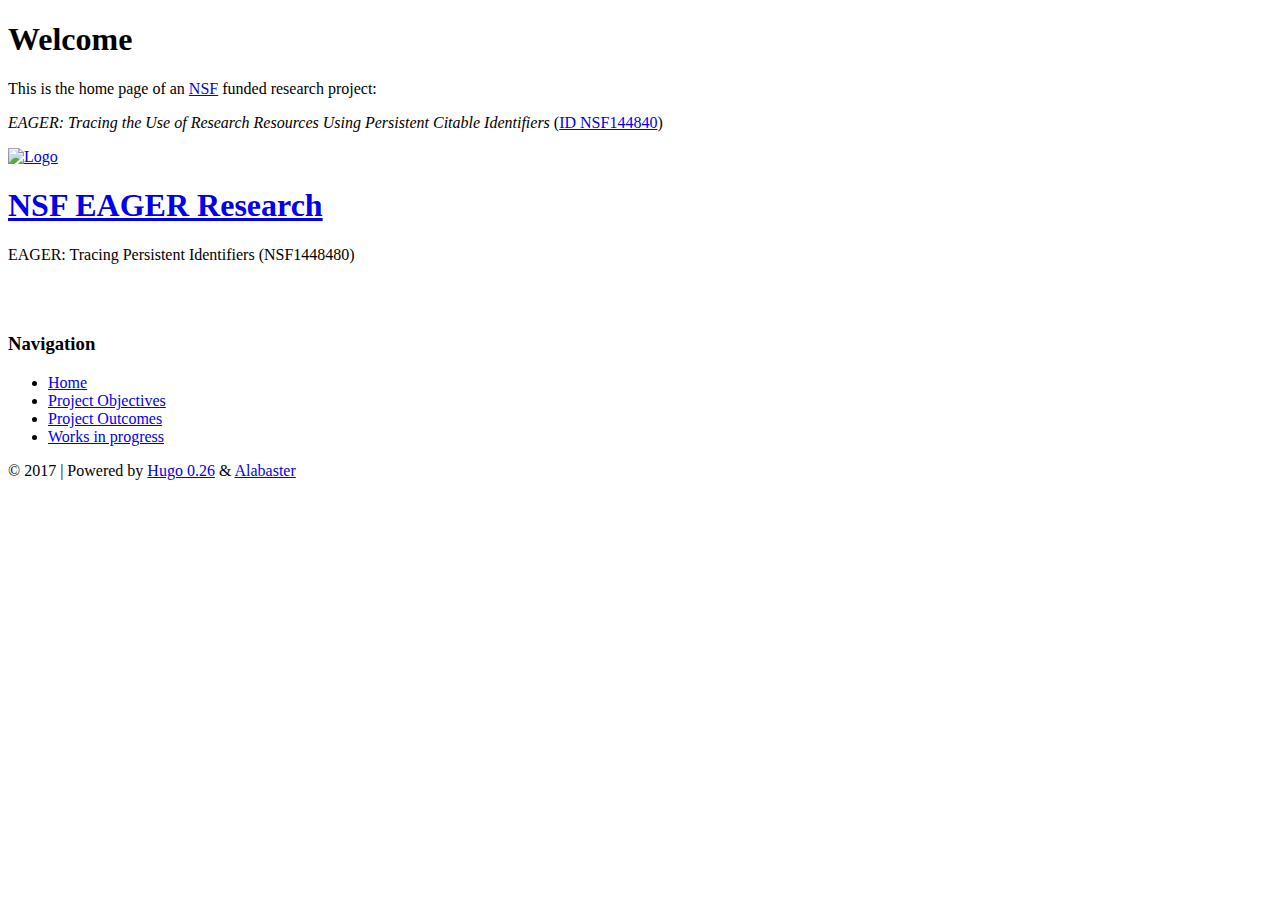
==== index.html @ 7fabe6fc "initial commit" ====
<!DOCTYPE html PUBLIC "-//W3C//DTD XHTML 1.0 Transitional//EN"
"http://www.w3.org/TR/xhtml1/DTD/xhtml1-transitional.dtd">
<html xmlns="http://www.w3.org/1999/xhtml">
	<head lang="en-us">
	<meta http-equiv="Content-Type" content="text/html; charset=utf-8" />
	<meta name="viewport" content="width=device-width, initial-scale=0.9, maximum-scale=0.9" />
	<meta name="description" content="EAGER: Tracing Persistent Identifiers (NSF1448480)">
	<meta name="generator" content="Hugo 0.26" />
	
	<title> Tracing Persistent Identifiers</title>
	
	<link rel="stylesheet" href="http://example.orgcss/alabaster.css" type="text/css" />
	<link rel="stylesheet" href="http://example.orgcss/highlight.css" type="text/css" />

	

	<link rel="shortcut icon" href="http://example.orgfavicon.ico" type="image/x-icon"/>
</head>

	<body role="document">
		<div class="document">
			<div class="documentwrapper">
				<div class="bodywrapper">
					<div class="body" role="main">
						
	
		<h1></h1>
		

<h1 id="welcome">Welcome</h1>

<p>This is the home page of an <a href="https://nsf.gov">NSF</a> funded research project:</p>

<p><em>EAGER: Tracing the Use of Research Resources Using Persistent Citable Identifiers</em> (<a href="https://www.nsf.gov/awardsearch/showAward?AWD_ID=1448480&amp;HistoricalAwards=false">ID NSF144840</a>)</p>

	


						
					</div>
				</div>
			</div>
			
			<div class="sphinxsidebar" role="navigation" aria-label="main navigation">
	<div class="sphinxsidebarwrapper">
		<p class="logo">
			<a href="http://example.org">
				<img class="logo" src="http://example.orgfavicon.ico" alt="Logo"/>
				<h1 class="logo logo-name">NSF EAGER Research</h1>
			</a>
		</p>
		
		<p class="blurb">EAGER: Tracing Persistent Identifiers (NSF1448480)</p>

		

	<p>
		<iframe src="https://ghbtns.com/github-btn.html?user=NCAR&repo=NCAR_Library_Research_NSF1448480_EAGER_Tracing_Persistent_Identifers&type=watch&count=true&size=large"
		allowtransparency="true" frameborder="0" scrolling="0" width="200px" height="35px"></iframe>
	</p>

	

	
		

		

<h3>Navigation</h3>
<ul>
	
	<li class="toctree-l1">
		<a class="reference internal" href="/">Home</a>
	</li>
	
	<li class="toctree-l1">
		<a class="reference internal" href="/objectives/">Project Objectives</a>
	</li>
	
	<li class="toctree-l1">
		<a class="reference internal" href="/outcomes/">Project Outcomes</a>
	</li>
	
	<li class="toctree-l1">
		<a class="reference internal" href="/wip/">Works in progress</a>
	</li>
	
</ul>


		

	</div>
</div>
<div class="clearer"></div>
</div>
			<div class="footer">
	&copy; 2017 
	|
	Powered by <a href="http://gohugo.io/">Hugo 0.26</a>
	&amp; <a href="https://github.com/digitalcraftsman/hugo-alabaster-theme">Alabaster</a>
	
</div>




			

			<script src="https://cdnjs.cloudflare.com/ajax/libs/highlight.js/9.3.0/highlight.min.js"></script>
			<script>hljs.initHighlightingOnLoad();</script>
			

			
		</div>
	</body>
</html>
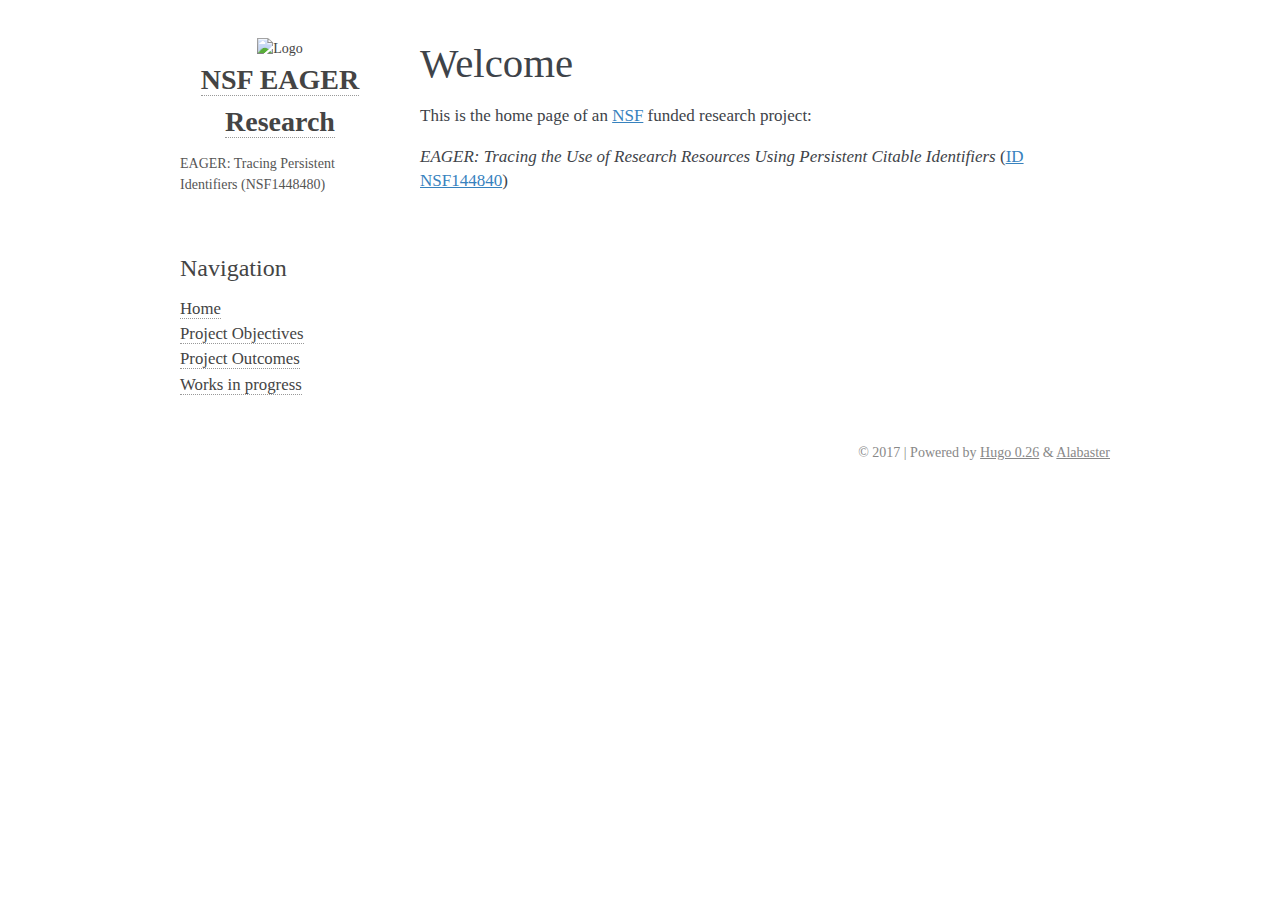
==== commit 05d7b365: "updated url links" ====
--- a/index.html
+++ b/index.html
@@ -9,12 +9,12 @@
 	
 	<title> Tracing Persistent Identifiers</title>
 	
-	<link rel="stylesheet" href="http://example.orgcss/alabaster.css" type="text/css" />
-	<link rel="stylesheet" href="http://example.orgcss/highlight.css" type="text/css" />
+	<link rel="stylesheet" href="https://ncar.github.io/NCAR_Library_Research_NSF1448480_EAGER_Tracing_Persistent_Identifers/css/alabaster.css" type="text/css" />
+	<link rel="stylesheet" href="https://ncar.github.io/NCAR_Library_Research_NSF1448480_EAGER_Tracing_Persistent_Identifers/css/highlight.css" type="text/css" />
 
 	
 
-	<link rel="shortcut icon" href="http://example.orgfavicon.ico" type="image/x-icon"/>
+	<link rel="shortcut icon" href="https://ncar.github.io/NCAR_Library_Research_NSF1448480_EAGER_Tracing_Persistent_Identifers/favicon.ico" type="image/x-icon"/>
 </head>
 
 	<body role="document">
@@ -44,8 +44,8 @@
 			<div class="sphinxsidebar" role="navigation" aria-label="main navigation">
 	<div class="sphinxsidebarwrapper">
 		<p class="logo">
-			<a href="http://example.org">
-				<img class="logo" src="http://example.orgfavicon.ico" alt="Logo"/>
+			<a href="https://ncar.github.io/NCAR_Library_Research_NSF1448480_EAGER_Tracing_Persistent_Identifers/">
+				<img class="logo" src="https://ncar.github.io/NCAR_Library_Research_NSF1448480_EAGER_Tracing_Persistent_Identifers/favicon.ico" alt="Logo"/>
 				<h1 class="logo logo-name">NSF EAGER Research</h1>
 			</a>
 		</p>
@@ -55,7 +55,7 @@
 		
 
 	<p>
-		<iframe src="https://ghbtns.com/github-btn.html?user=NCAR&repo=NCAR_Library_Research_NSF1448480_EAGER_Tracing_Persistent_Identifers&type=watch&count=true&size=large"
+		<iframe src="https://ghbtns.com/github-btn.html?user=NCAR&repo=NCAR_Library_Research_NSF1448480_EAGER_Tracing_Persistent_Identifers%2f&type=watch&count=true&size=large"
 		allowtransparency="true" frameborder="0" scrolling="0" width="200px" height="35px"></iframe>
 	</p>
 
@@ -70,19 +70,19 @@
 <ul>
 	
 	<li class="toctree-l1">
-		<a class="reference internal" href="/">Home</a>
+		<a class="reference internal" href="/NCAR_Library_Research_NSF1448480_EAGER_Tracing_Persistent_Identifers/">Home</a>
 	</li>
 	
 	<li class="toctree-l1">
-		<a class="reference internal" href="/objectives/">Project Objectives</a>
+		<a class="reference internal" href="/NCAR_Library_Research_NSF1448480_EAGER_Tracing_Persistent_Identifers/objectives/">Project Objectives</a>
 	</li>
 	
 	<li class="toctree-l1">
-		<a class="reference internal" href="/outcomes/">Project Outcomes</a>
+		<a class="reference internal" href="/NCAR_Library_Research_NSF1448480_EAGER_Tracing_Persistent_Identifers/outcomes/">Project Outcomes</a>
 	</li>
 	
 	<li class="toctree-l1">
-		<a class="reference internal" href="/wip/">Works in progress</a>
+		<a class="reference internal" href="/NCAR_Library_Research_NSF1448480_EAGER_Tracing_Persistent_Identifers/wip/">Works in progress</a>
 	</li>
 	
 </ul>
